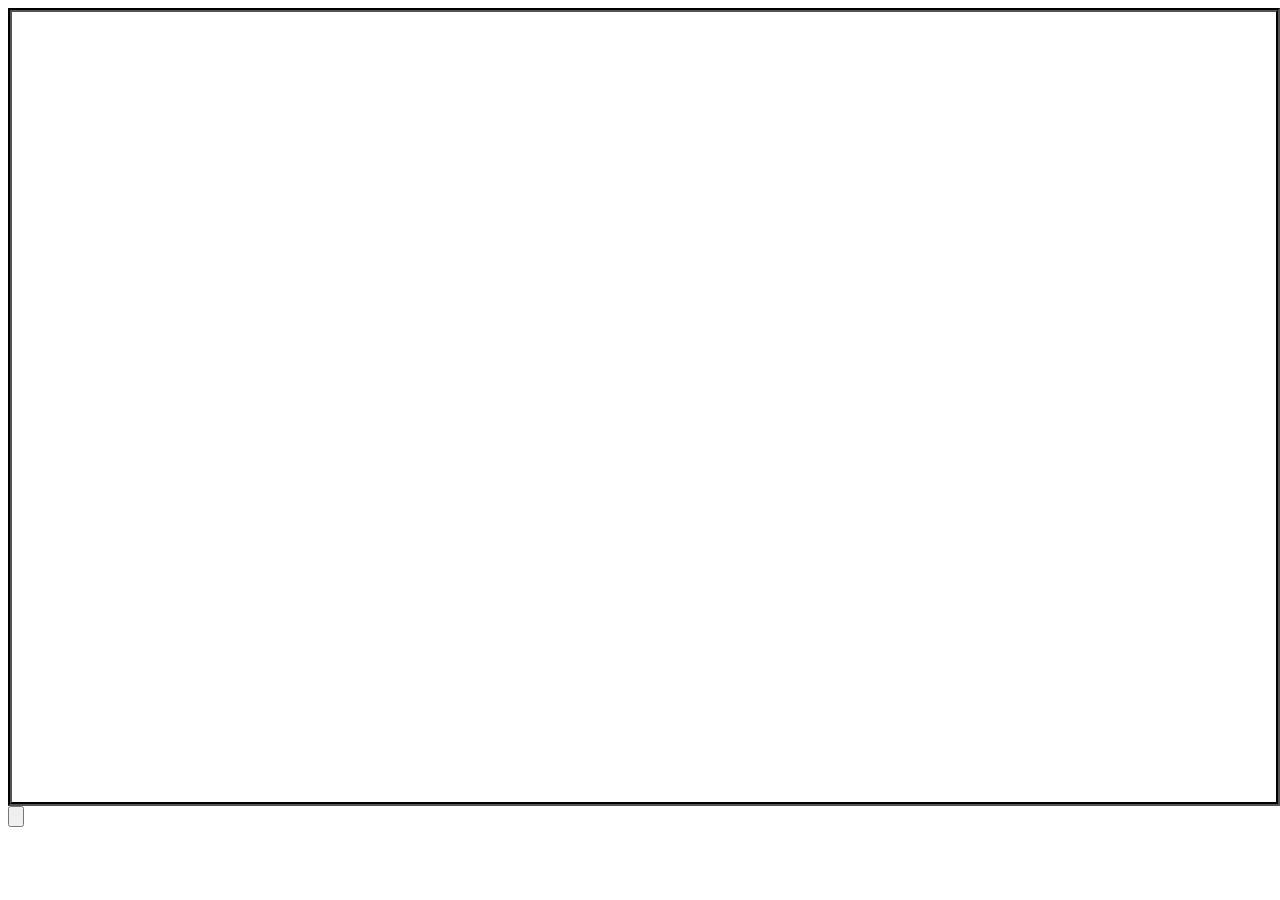
==== client/index.html @ 39815f7e "initial commit" ====
<!DOCTYPE html>
<html lang="en">
  <head>
    <meta charset="utf-8">
    <link rel="stylesheet" type="text/css" href="style.css">
    <title></title>
  </head>
  <body>
    <header></header>
    <main>
      <canvas id="tabletop" width="1280" height="800">
        If you see this text shit is fucked lmao
      </canvas>
      <input type="button"/>
    </main>
    <footer></footer>
    <script src="index.js" type="module"></script>
  </body>
</html>
---- client/style.css ----
canvas {
    border: 4px;
    border-color: black;
    border-style: groove;
    display: block;
    margin-inline: auto;
    max-width: 100%;
}
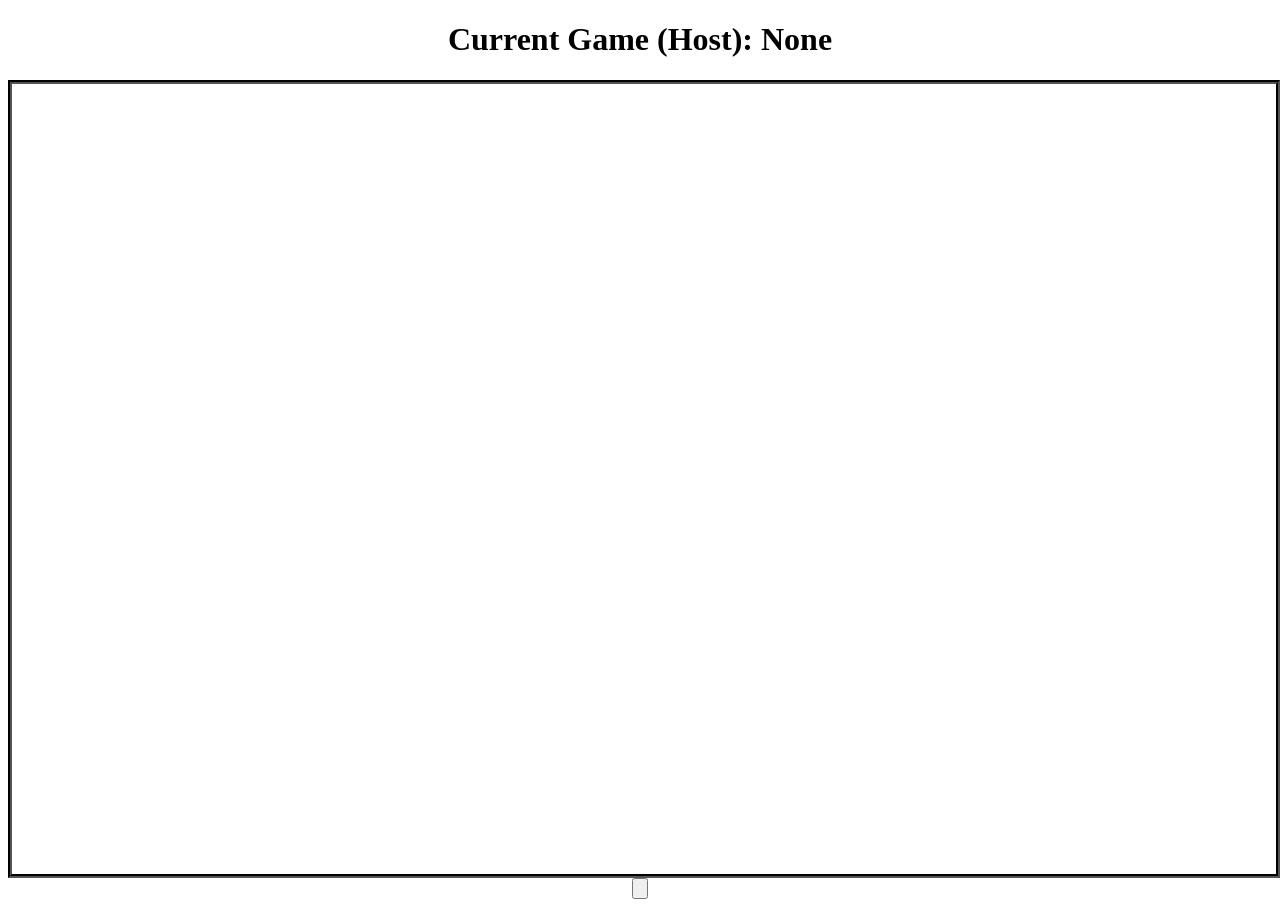
==== commit 9ad59059: "autoredirect to client now" ====
--- a/client/index.html
+++ b/client/index.html
@@ -8,10 +8,13 @@
   <body>
     <header></header>
     <main>
+      <h1>Current Game (Host): None</h1>
       <canvas id="tabletop" width="1280" height="800">
         If you see this text shit is fucked lmao
       </canvas>
-      <input type="button"/>
+      <div id="input-container">
+        <input type="button"/>
+      </div>
     </main>
     <footer></footer>
     <script src="index.js" type="module"></script>
--- a/client/style.css
+++ b/client/style.css
@@ -1,3 +1,7 @@
+h1 {
+    text-align: center;
+}
+
 canvas {
     border: 4px;
     border-color: black;
@@ -6,3 +10,9 @@
     margin-inline: auto;
     max-width: 100%;
 }
+
+#input-container {
+    margin-inline: auto;
+    display: flex;
+    justify-content: center;
+}
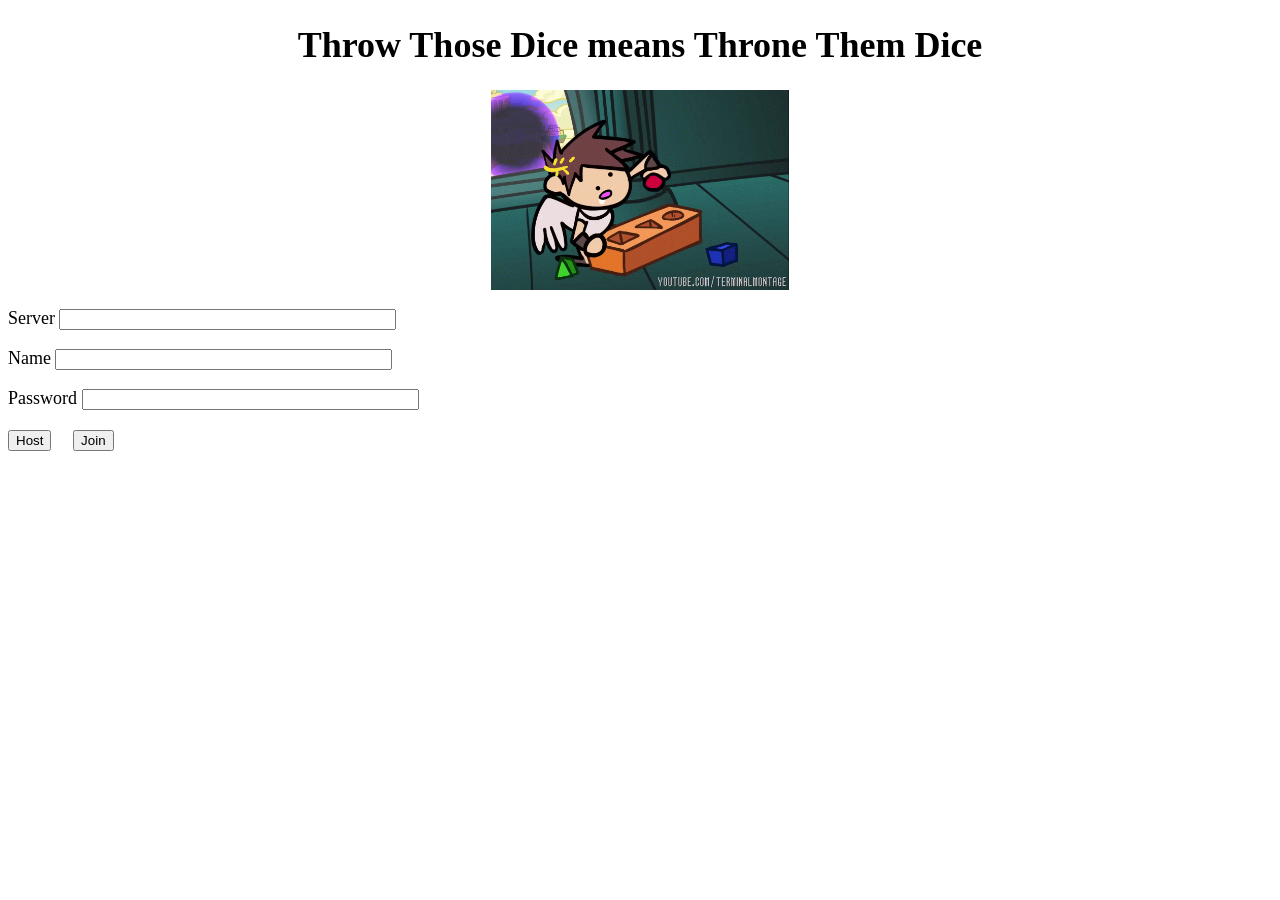
==== commit edf36671: "Updated client and made gameInstance.py" ====
--- a/client/index.html
+++ b/client/index.html
@@ -8,13 +8,25 @@
   <body>
     <header></header>
     <main>
-      <h1>Current Game (Host): None</h1>
-      <canvas id="tabletop" width="1280" height="800">
-        If you see this text shit is fucked lmao
-      </canvas>
-      <div id="input-container">
-        <input type="button"/>
+      <h1>Throw Those Dice means Throne Them Dice</h1>
+
+      <div id="entergameview">
+        <img height="200" id="pit-big-gif" src="./assets/pit-big.gif" alt="Server working">
+        <p>Server <input type="text" size="40" required /></p>
+        <p>Name <input type="text" size="40" required /></p>
+        <p>Password <input type="text" size="40" required /></p>
+        <pre><input type="button" value="Host" size="40" />  <input type="button" value="Join" size="40" /></pre>
       </div>
+
+      <div id="gameview" hidden>
+        <canvas id="tabletop" width="1280" height="800">
+          <img src="./assets/pit-big.gif" alt="The tabletop failed to load :(">
+        </canvas>
+        <div id="input-container">
+          <input type="button"/>
+        </div>
+      </div>
+
     </main>
     <footer></footer>
     <script src="index.js" type="module"></script>
--- a/client/style.css
+++ b/client/style.css
@@ -1,5 +1,13 @@
+html {
+    font-size: large;
+}
+
 h1 {
     text-align: center;
+}
+
+pre {
+    font-size: 18px;
 }
 
 canvas {
@@ -15,4 +23,20 @@
     margin-inline: auto;
     display: flex;
     justify-content: center;
+}
+
+#entergameview {
+    width: 100%;
+}
+
+#entergameviewinput {
+    display: flex;
+}
+
+#gameview {
+}
+
+#pit-big-gif {
+    display: block;
+    margin-inline: auto;
 }
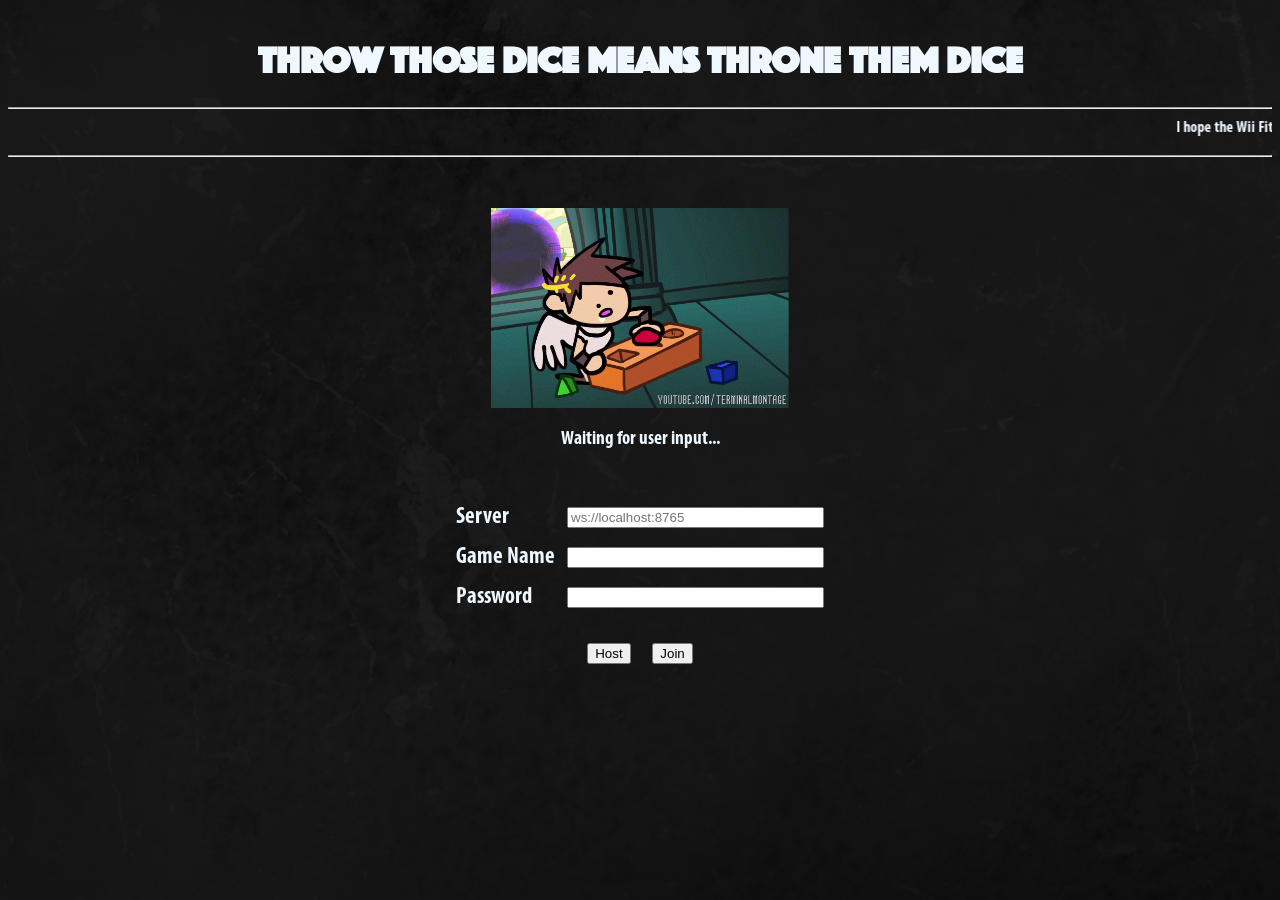
==== commit 28c12c3a: "updated frontend" ====
--- a/client/index.html
+++ b/client/index.html
@@ -3,18 +3,37 @@
   <head>
     <meta charset="utf-8">
     <link rel="stylesheet" type="text/css" href="style.css">
-    <title></title>
+    <title>DT Homebrew Client</title>
+    <meta name="viewport" content="width=device-width, initial-scale=1.0">   
   </head>
   <body>
-    <header></header>
+    <header>
+      <br>
+      <h1>THROW THOSE DICE MEANS THRONE THEM DICE</h1>
+      <hr>
+      <marquee><p>I hope the Wii Fit Trainer gets stung by a beehive!</p></marquee>
+      <hr>
+      <br>
+    </header>
     <main>
-      <h1>Throw Those Dice means Throne Them Dice</h1>
-
       <div id="entergameview">
-        <img height="200" id="pit-big-gif" src="./assets/pit-big.gif" alt="Server working">
-        <p>Server <input type="text" size="40" required /></p>
-        <p>Name <input type="text" size="40" required /></p>
-        <p>Password <input type="text" size="40" required /></p>
+        <p><img height="200" id="pit-big-gif" src="./assets/pit-big.gif" alt="Server working"></p>
+        <p>Waiting for user input...</p>
+        <br>
+        <table id="creategametable">
+          <tr>
+            <td class="labeltext">Server</td>
+            <td><input type="url" size="30" placeholder="ws://localhost:8765" required /></td>
+          </tr>
+          <tr>
+            <td class="labeltext">Game Name</td>
+            <td><input type="text" size="30" required /></td>
+          </tr>
+          <tr>
+            <td class="labeltext">Password</td>
+            <td><input type="text" size="30" required /></td>
+          </tr>
+        </table>
         <pre><input type="button" value="Host" size="40" />  <input type="button" value="Join" size="40" /></pre>
       </div>
 
--- a/client/style.css
+++ b/client/style.css
@@ -1,13 +1,42 @@
+@font-face {
+    font-family: "Myriad Pro Bold Condensed";
+    src: url("./assets/Myriad Pro Bold Condensed.ttf");
+}
+
+@font-face {
+    /* Only has capital letters for some reason*/
+    font-family: PhosphateSolid;
+    src: url("./assets/PhosphateSolid.woff2");
+}
+
 html {
-    font-size: large;
+    font-size: larger;
+    background-image: url("./assets/bg.png");
+    font-family: "Myriad Pro Bold Condensed";
 }
 
 h1 {
     text-align: center;
+    color: aliceblue;
+    font-family: PhosphateSolid;
+}
+
+p {
+    color: aliceblue;
 }
 
 pre {
     font-size: 18px;
+}
+
+marquee p {
+    font-size: medium;
+    margin-top: 0px;
+    margin-bottom: 0px;
+}
+
+hr {
+    color: aliceblue;
 }
 
 canvas {
@@ -27,10 +56,20 @@
 
 #entergameview {
     width: 100%;
+    text-align: center;
 }
 
-#entergameviewinput {
-    display: flex;
+#creategametable {
+    margin-left: auto;
+    margin-right: auto;
+    border-spacing: 10px;
+
+}
+
+#creategametable .labeltext {
+    text-align: left;
+    font-size: larger;
+    color: aliceblue;
 }
 
 #gameview {
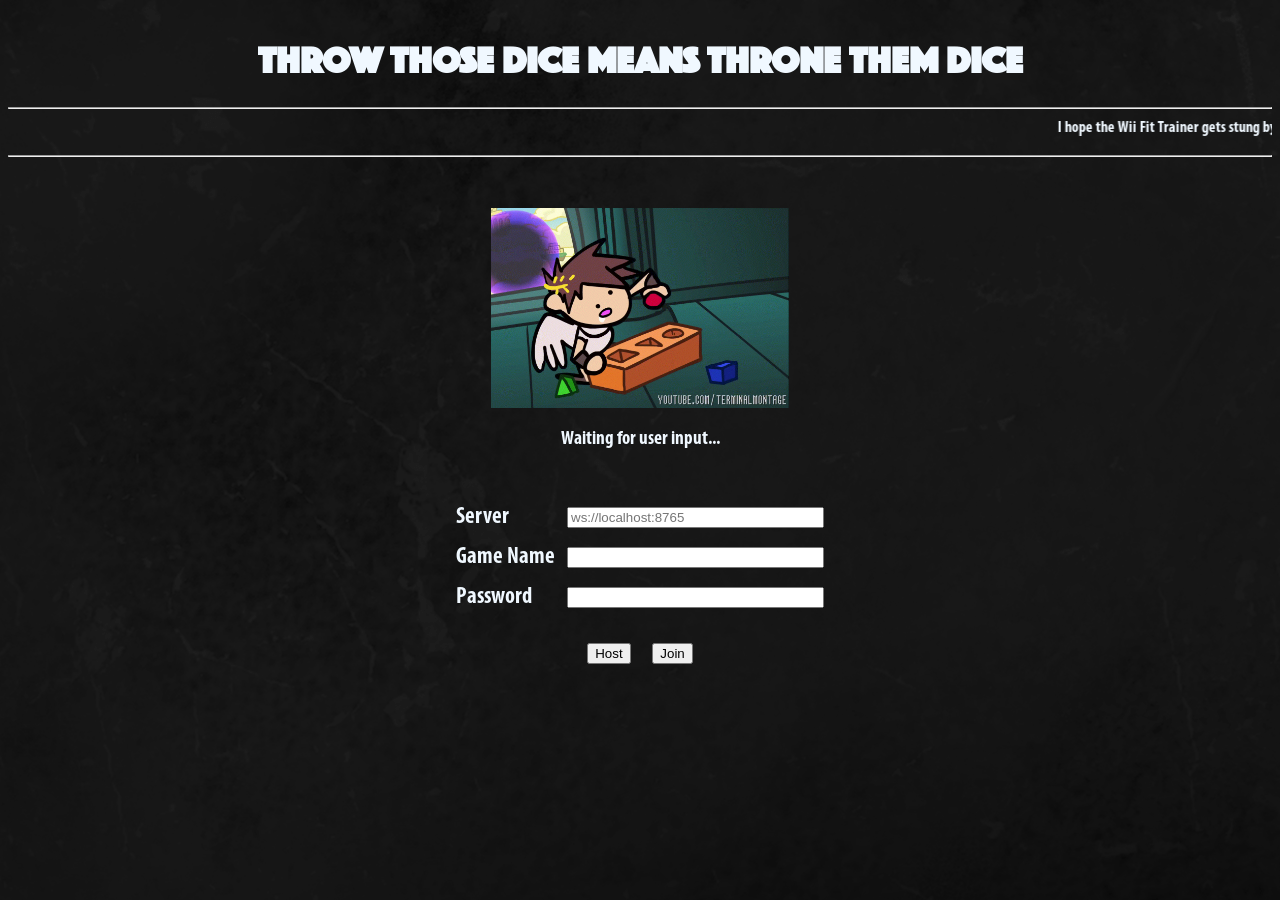
==== commit d7f00081: "updated marquee" ====
--- a/client/index.html
+++ b/client/index.html
@@ -11,7 +11,7 @@
       <br>
       <h1>THROW THOSE DICE MEANS THRONE THEM DICE</h1>
       <hr>
-      <marquee><p>I hope the Wii Fit Trainer gets stung by a beehive!</p></marquee>
+      <marquee scrollamount=15><p>I hope the Wii Fit Trainer gets stung by a beehive!</p></marquee>
       <hr>
       <br>
     </header>
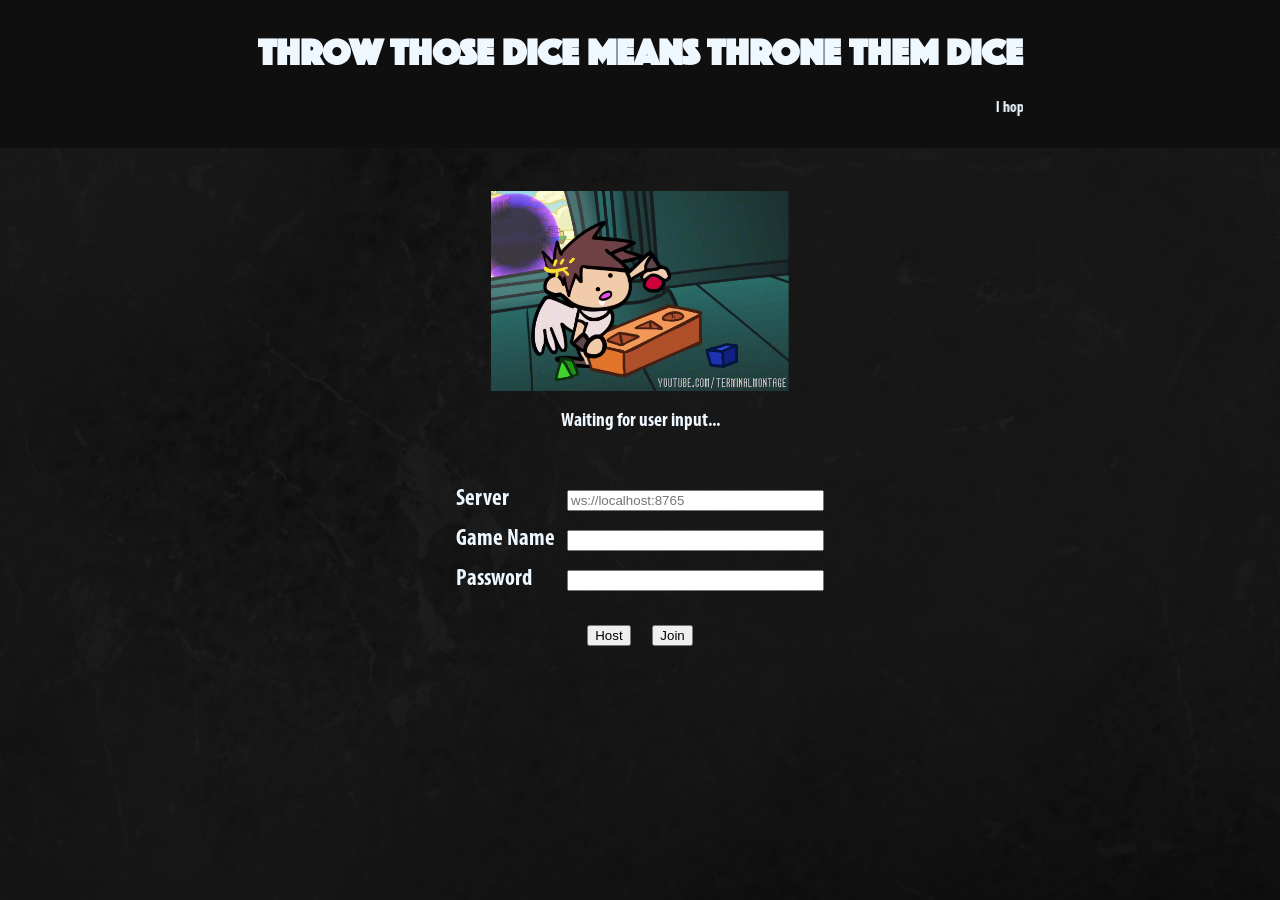
==== commit 589fc00f: "black background for header" ====
--- a/client/index.html
+++ b/client/index.html
@@ -7,15 +7,16 @@
     <meta name="viewport" content="width=device-width, initial-scale=1.0">   
   </head>
   <body>
-    <header>
-      <br>
-      <h1>THROW THOSE DICE MEANS THRONE THEM DICE</h1>
-      <hr>
-      <marquee scrollamount=15><p>I hope the Wii Fit Trainer gets stung by a beehive!</p></marquee>
-      <hr>
+    <header style="background-color: rgb(15, 15, 15);">
+      <div style="width: fit-content; margin-inline: auto;">
+        <br>
+        <h1>THROW THOSE DICE MEANS THRONE THEM DICE</h1>
+        <marquee scrollamount=15><p>I hope the Wii Fit Trainer gets stung by a beehive!</p></marquee>
+      </div>
       <br>
     </header>
     <main>
+      <br>
       <div id="entergameview">
         <p><img height="200" id="pit-big-gif" src="./assets/pit-big.gif" alt="Server working"></p>
         <p>Waiting for user input...</p>
--- a/client/style.css
+++ b/client/style.css
@@ -13,6 +13,12 @@
     font-size: larger;
     background-image: url("./assets/bg.png");
     font-family: "Myriad Pro Bold Condensed";
+}
+
+body {
+    margin-top: 0px;
+    margin-left: 0px;
+    margin-right: 0px;
 }
 
 h1 {
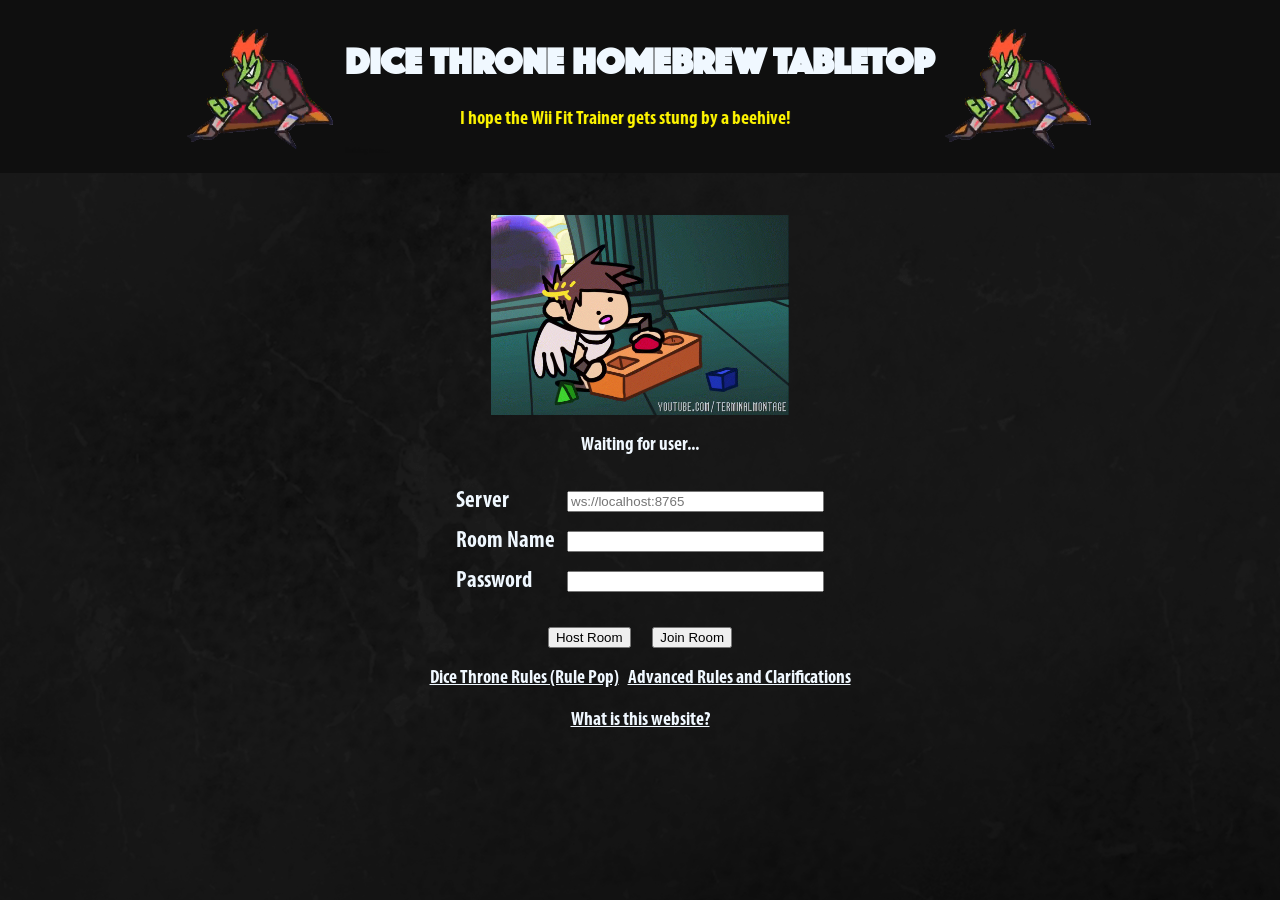
==== commit df137273: "fixed redirect" ====
--- a/client/index.html
+++ b/client/index.html
@@ -3,39 +3,57 @@
   <head>
     <meta charset="utf-8">
     <link rel="stylesheet" type="text/css" href="style.css">
-    <title>DT Homebrew Client</title>
+    <title>DT Homebrew Tabletop</title>
     <meta name="viewport" content="width=device-width, initial-scale=1.0">   
   </head>
   <body>
-    <header style="background-color: rgb(15, 15, 15);">
-      <div style="width: fit-content; margin-inline: auto;">
-        <br>
-        <h1>THROW THOSE DICE MEANS THRONE THEM DICE</h1>
-        <marquee scrollamount=15><p>I hope the Wii Fit Trainer gets stung by a beehive!</p></marquee>
-      </div>
-      <br>
+    <header>
+      <table style="margin-inline: auto;">
+        <tr>
+          <td>
+            <img height="160" src="./assets/ganon.apng">
+          </td>
+          <td>
+            <div style="width: fit-content; margin-inline: auto;">
+              <br>
+              <h1>DICE THRONE HOMEBREW TABLETOP</h1>
+              <marquee scrollamount=15 behavior=alternate><span style="color: rgb(255,246,0)">I hope the Wii Fit Trainer gets stung by a beehive!</span></marquee>
+              <p style="font-size: 8px; color: rgb(15, 15, 15);">Nothing to see...</p>
+            </div>
+          </td>
+          <td>
+            <img height="160" src="./assets/ganon.apng">
+          </td>
+        </tr>
+      </table>
+
     </header>
     <main>
       <br>
       <div id="entergameview">
         <p><img height="200" id="pit-big-gif" src="./assets/pit-big.gif" alt="Server working"></p>
-        <p>Waiting for user input...</p>
-        <br>
+        <p>Waiting for user...</p>
         <table id="creategametable">
-          <tr>
-            <td class="labeltext">Server</td>
-            <td><input type="url" size="30" placeholder="ws://localhost:8765" required /></td>
-          </tr>
-          <tr>
-            <td class="labeltext">Game Name</td>
-            <td><input type="text" size="30" required /></td>
-          </tr>
-          <tr>
-            <td class="labeltext">Password</td>
-            <td><input type="text" size="30" required /></td>
-          </tr>
+          <tbody>
+            <tr>
+              <td class="labeltext">Server</td>
+              <td><input type="url" size="30" placeholder="ws://localhost:8765" required /></td>
+            </tr>
+            <tr>
+              <td class="labeltext">Room Name</td>
+              <td><input type="text" size="30" required /></td>
+            </tr>
+            <tr>
+              <td class="labeltext">Password</td>
+              <td><input type="text" size="30" required /></td>
+            </tr>
+          </tbody>
         </table>
-        <pre><input type="button" value="Host" size="40" />  <input type="button" value="Join" size="40" /></pre>
+        <pre><input type="button" value="Host Room" size="40" />  <input type="button" value="Join Room" size="40" /></pre>
+        <p>
+          <a href="https://dice-throne.rulepop.com/" target="_blank">Dice Throne Rules (Rule Pop)</a>&nbsp;&nbsp;&nbsp;<a href="https://docs.google.com/document/d/1_GJz22nkGmcEjThXgEUlb8OykrNNigs33xpSywnwTRc/edit?tab=t.0" target="_blank">Advanced Rules and Clarifications</a>
+        </p>
+        <p><a href="./whatisthis">What is this website?</a></p>
       </div>
 
       <div id="gameview" hidden>
--- a/client/style.css
+++ b/client/style.css
@@ -4,7 +4,7 @@
 }
 
 @font-face {
-    /* Only has capital letters for some reason*/
+    /* Only has capital letters for some reason */
     font-family: PhosphateSolid;
     src: url("./assets/PhosphateSolid.woff2");
 }
@@ -13,6 +13,10 @@
     font-size: larger;
     background-image: url("./assets/bg.png");
     font-family: "Myriad Pro Bold Condensed";
+}
+
+header {
+    background-color: rgb(15, 15, 15);
 }
 
 body {
@@ -31,8 +35,27 @@
     color: aliceblue;
 }
 
+a:link {
+    color: aliceblue;
+    background-color: transparent;
+}
+
+a:visited {
+    color: aliceblue;
+    background-color: transparent;
+}
+
+span {
+    color: aliceblue;
+}
+
 pre {
     font-size: 18px;
+}
+
+tr {
+    margin-top: 0px;
+    margin-bottom: 0px;
 }
 
 marquee p {
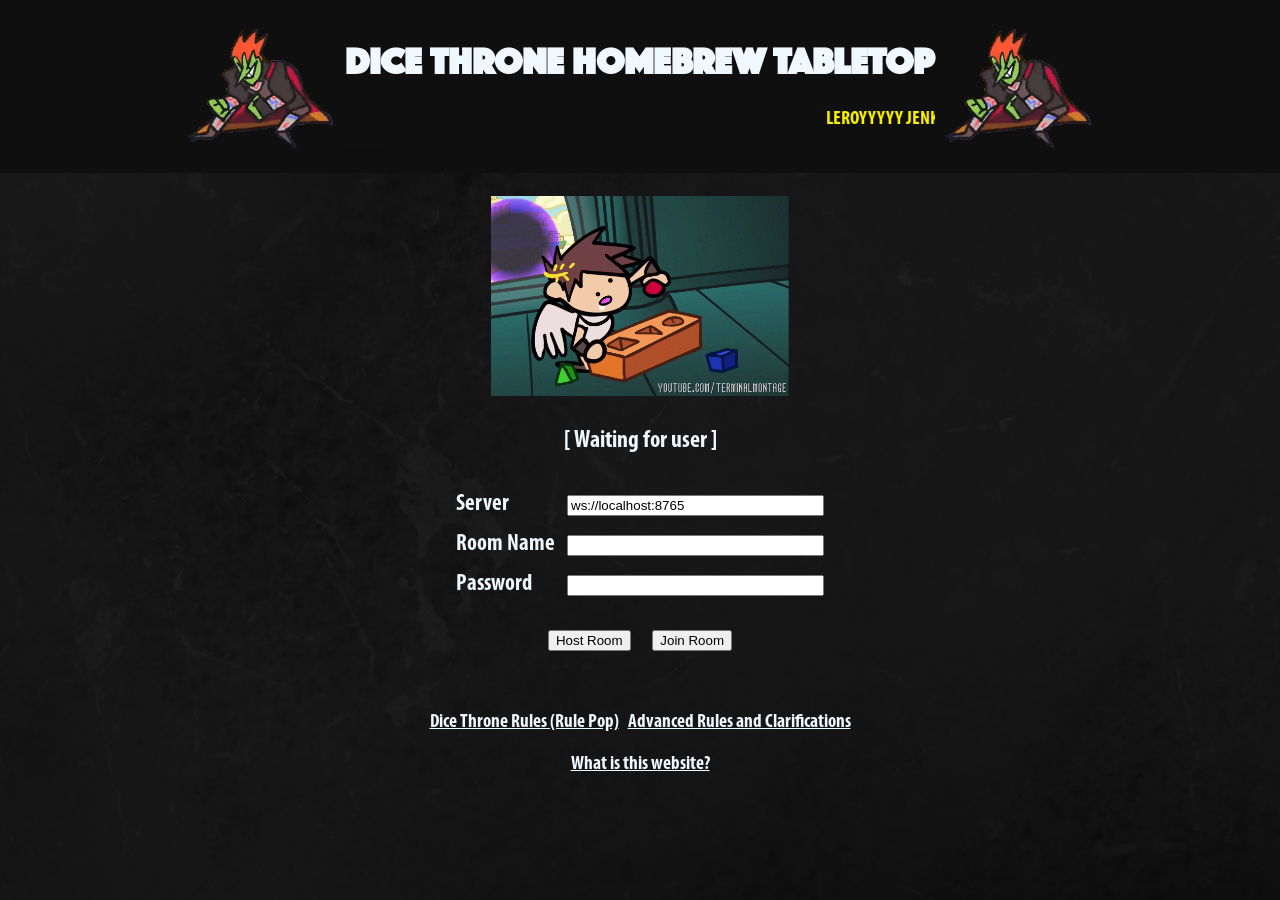
==== commit 00a2b00f: "basic create room client and server functionality" ====
--- a/client/index.html
+++ b/client/index.html
@@ -3,7 +3,7 @@
   <head>
     <meta charset="utf-8">
     <link rel="stylesheet" type="text/css" href="style.css">
-    <title>DT Homebrew Tabletop</title>
+    <title>DT Tabletop</title>
     <meta name="viewport" content="width=device-width, initial-scale=1.0">   
   </head>
   <body>
@@ -17,7 +17,7 @@
             <div style="width: fit-content; margin-inline: auto;">
               <br>
               <h1>DICE THRONE HOMEBREW TABLETOP</h1>
-              <marquee scrollamount=15 behavior=alternate><span style="color: rgb(255,246,0)">I hope the Wii Fit Trainer gets stung by a beehive!</span></marquee>
+              <marquee scrollamount=15 behavior=alternate><a id="motd-link" style="text-decoration: none;" href="" target="_blank"><span id="motd-text"></span></a></marquee>
               <p style="font-size: 8px; color: rgb(15, 15, 15);">Nothing to see...</p>
             </div>
           </td>
@@ -31,25 +31,32 @@
     <main>
       <br>
       <div id="entergameview">
-        <p><img height="200" id="pit-big-gif" src="./assets/pit-big.gif" alt="Server working"></p>
-        <p>Waiting for user...</p>
+        <div id="pit-big-gif"><a href="https://www.youtube.com/watch?v=5juBmmXoW7I&t=355s"><img height="200" src="./assets/pit-big.gif" alt="Server working" style="display: inline-block;"></a></div>
+        <p style="font-size: x-large;">[ Waiting for user ]</p>
         <table id="creategametable">
           <tbody>
             <tr>
               <td class="labeltext">Server</td>
-              <td><input type="url" size="30" placeholder="ws://localhost:8765" required /></td>
+              <td>
+                <datalist id="someServerAddresses">
+                  <option value="wss://tabletop.serverbytes.stream"></option>
+                  <option value="ws://localhost:8765"></option>
+                </datalist>
+                <input id="url-input" type="url" size="30" placeholder="ws://" list="someServerAddresses" value="ws://localhost:8765" required />
+              </td>
             </tr>
             <tr>
               <td class="labeltext">Room Name</td>
-              <td><input type="text" size="30" required /></td>
+              <td><input id="room-name-input" type="text" size="30" required /></td>
             </tr>
             <tr>
               <td class="labeltext">Password</td>
-              <td><input type="text" size="30" required /></td>
+              <td><input id="room-password-input" type="text" size="30" required /></td>
             </tr>
           </tbody>
         </table>
-        <pre><input type="button" value="Host Room" size="40" />  <input type="button" value="Join Room" size="40" /></pre>
+        <pre><input type="button" id="host-room-button" value="Host Room" size="40" />  <input type="button" id="join-room-button" value="Join Room" size="40" /></pre>
+        <br>
         <p>
           <a href="https://dice-throne.rulepop.com/" target="_blank">Dice Throne Rules (Rule Pop)</a>&nbsp;&nbsp;&nbsp;<a href="https://docs.google.com/document/d/1_GJz22nkGmcEjThXgEUlb8OykrNNigs33xpSywnwTRc/edit?tab=t.0" target="_blank">Advanced Rules and Clarifications</a>
         </p>
@@ -67,6 +74,7 @@
 
     </main>
     <footer></footer>
-    <script src="index.js" type="module"></script>
+    <script src="motd.js"></script>
+    <script src="index.js"></script>
   </body>
 </html>
--- a/client/style.css
+++ b/client/style.css
@@ -77,6 +77,10 @@
     max-width: 100%;
 }
 
+#motd-text {
+    color: rgb(255,246,0);
+}
+
 #input-container {
     margin-inline: auto;
     display: flex;
